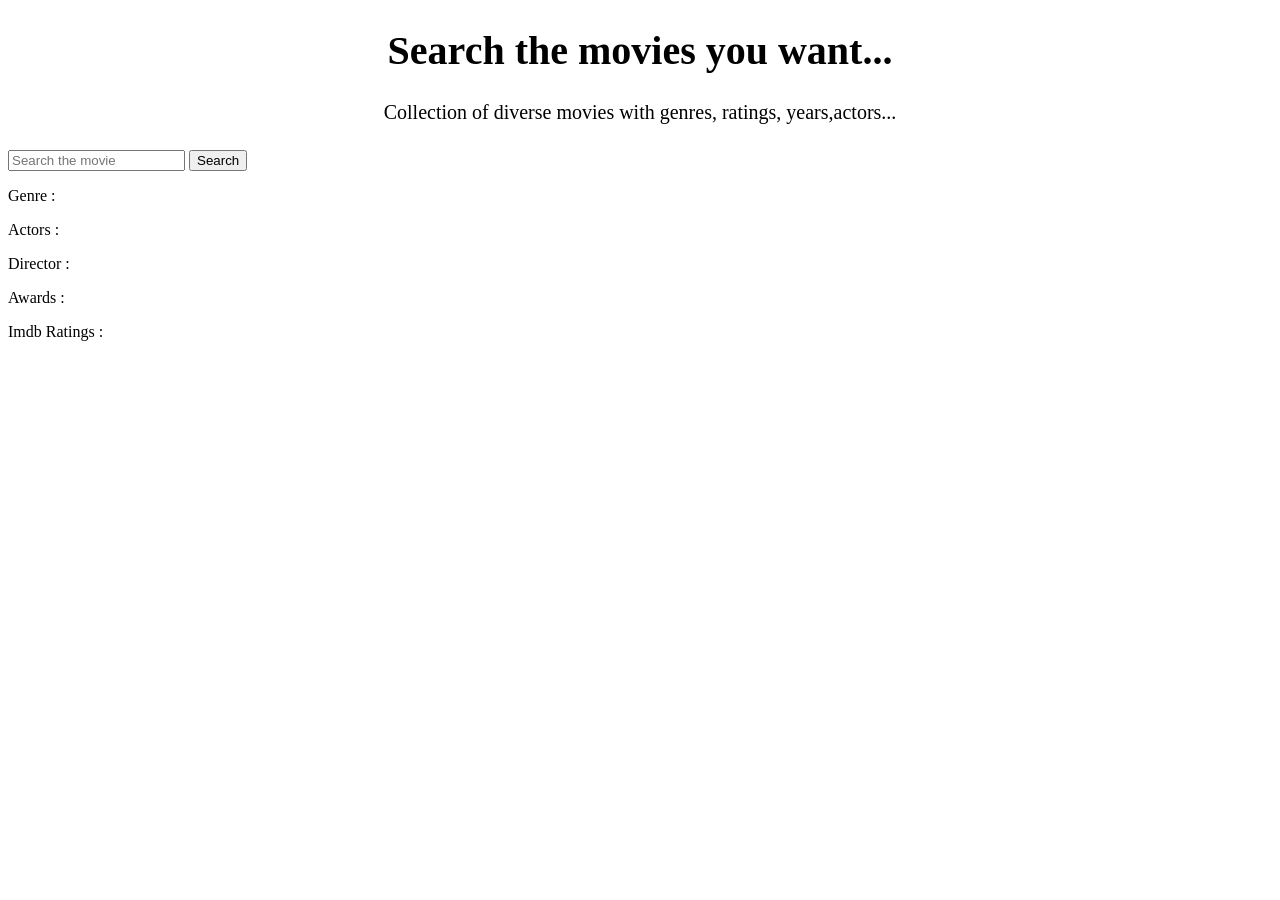
==== index.html @ 04775523 "title is chaged from movie to index" ====
<!DOCTYPE html>
<html lang="en">
<head>
    <meta charset="UTF-8">
    <meta name="viewport" content="width=device-width, initial-scale=1.0">
    <title>Mapping</title>
    <link rel="stylesheet" href="map.css">
</head>
<body>
    <div class="class">
        <h1 style="text-align: center;font-weight: bold;font-size: 40px;">Search the movies you want...</h1>
        <h4 style="text-align: center;font-size: 20px;font-weight: 400;">Collection of diverse movies with genres, ratings, years,actors...</h4>
        <div class="flex">
            <input type="text" placeholder="Search the movie" class="input" id="movieInput">
            <button class="btn" id="SearchButton"  onclick="MovieDetails()">Search</button>
        </div>
        <div class="container" class="" id="container">
            <div class="movie-flex-box">
                <div class="movieDetails">
                    <p><span  id="title" style="font-size: 20px;font-weight: 800;color: white;"></span></p>
                    <p><span id="des" style="color: white;"></span></p>
                    <div class="flex-image">
                    <div class="details">
                        <p>Genre : <span id="genre"></span></p>
                        <p>Actors : <span id="actors"></span></p>
                        <p>Director : <span id="director"></span></p>
                        <p>Awards : <span id="awards"></span></p>
                        <p>Imdb Ratings : <span id="imdb"></span></p>
                    </div>
                    </div>
                </div>
                <div class="image">
                    <img src="" id="movieImage" alt="" class="movieImage">
                    <div class="review" style="font-size: 10px;padding: none;"><p id="review" ></p></div>
                </div>
            </div>
        </div>
        <div class="error">
            <h1 id="error"></h1>
        </div>
    </div>
    <script src="movie.js"></script>
</body>
</html>
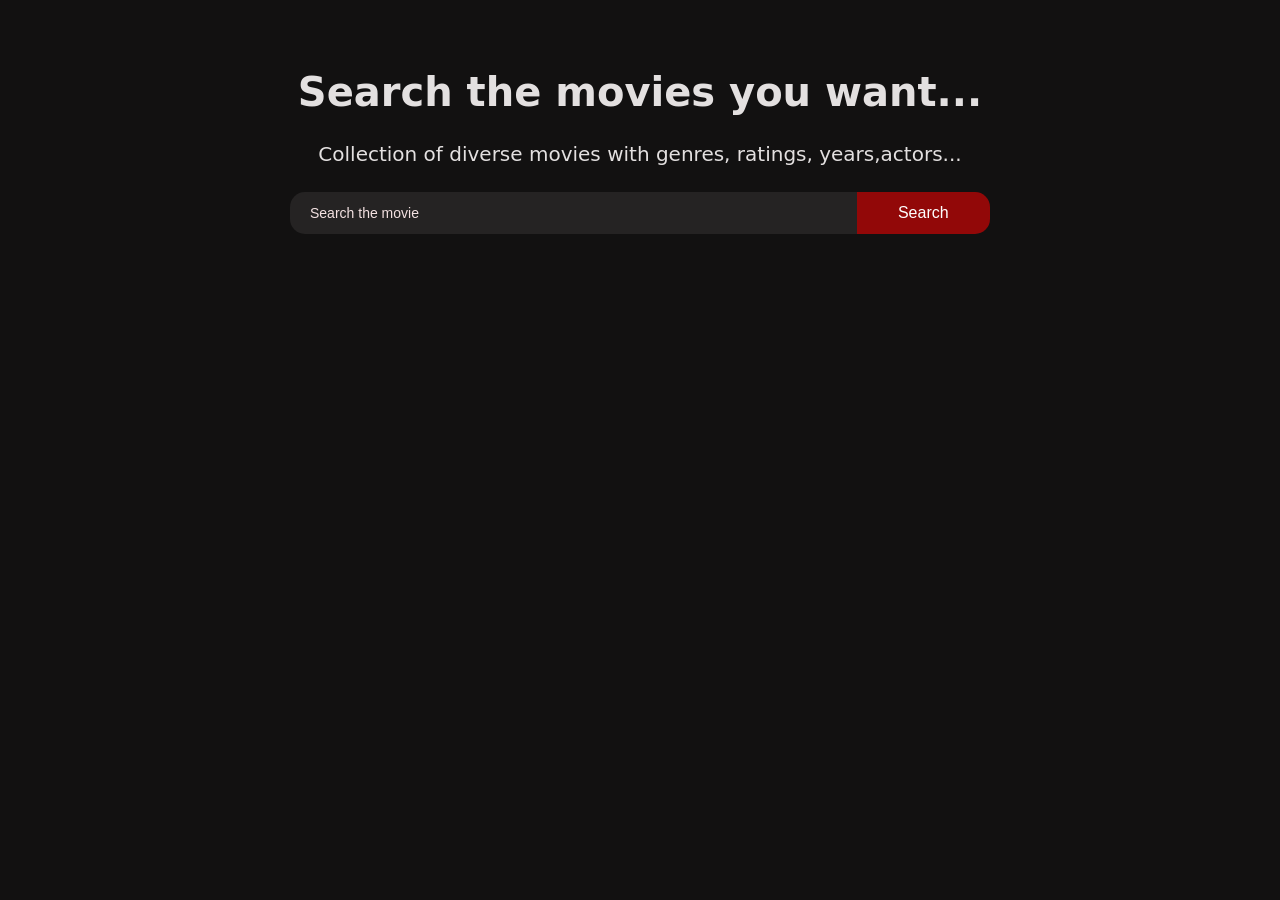
==== commit 1b516df9: "css link is added" ====
--- a/index.html
+++ b/index.html
@@ -4,7 +4,7 @@
     <meta charset="UTF-8">
     <meta name="viewport" content="width=device-width, initial-scale=1.0">
     <title>Mapping</title>
-    <link rel="stylesheet" href="map.css">
+    <link rel="stylesheet" href="movie.css">
 </head>
 <body>
     <div class="class">
--- a/movie.css
+++ b/movie.css
@@ -0,0 +1,121 @@
+body{
+    font-family: system-ui, -apple-system, BlinkMacSystemFont, 'Segoe UI', Roboto, Oxygen, Ubuntu, Cantarell, 'Open Sans', 'Helvetica Neue', sans-serif;
+    box-sizing: border-box;
+    margin: none;
+    background-color: rgba(7, 6, 6, 0.952);
+}
+.class{
+    width: 700px;
+    margin: 30px  auto;
+    /* border: 1px solid rgb(48, 47, 47); */
+    color: rgb(227, 224, 224);
+    border-radius: 18px;
+    padding: 12px 50px;
+}
+.details{
+    font-size: 15px;
+    color: white;
+    font-weight: 400;
+}
+.input{
+    width: 80%;
+    padding: 12px 20px;
+    background-color: rgb(37, 35, 35);
+    color: rgb(224, 215, 215);
+    border: none;
+    /* border: 1px solid rgb(63, 62, 62); */
+    border-radius: 15px 0 0 15px  ;
+    font-size: 14px;
+}
+.input::placeholder{
+    color: rgb(243, 225, 225);
+}
+.input:focus{
+    outline: none;
+}
+.btn{
+    background-color:rgba(255, 0, 0, 0.541);
+    color:white;
+    border: none;
+    border-radius:0 15px 15px 0;
+    padding: 12px 15px;
+    font-size: 16px;
+    cursor: pointer;
+    width: 20%;
+}
+.btn:hover{
+    background-color: rgb(171, 44, 44);
+}
+.flex{
+    display: flex;
+}
+.movieImage{
+    height: 290px;
+    border-radius: 20px;
+    
+}
+/* .flex-image{
+    width: 100%;
+    margin-top: 30px;
+    display: flex;
+    justify-content: space-between;
+} */
+.hidden{
+    display: none;
+}
+.movie-flex-box{
+    display: flex;
+    gap: 60px;
+    margin-top: 30px;
+}
+.image{
+    position: relative;
+}
+.great-review{
+    width: 150px;
+    background-color: rgb(4, 95, 63);
+    border-radius: 18px;
+    position: absolute;
+    top: 3px;
+    left: 22px;
+    color: white;
+    height: inherit;
+    text-align: center;
+    font-size: 12px;
+    padding: 0%;
+}
+.good-review{
+    width: 150px;
+    background-color: rgb(162, 157, 57);
+    border-radius: 18px;
+    position: absolute;
+    top: 3px;
+    left: 22px;
+    color: white;
+    height: inherit;
+    text-align: center;
+    font-size: 12px;
+    padding: 0%;
+}
+.bad-review{
+    width: 150px;
+    background-color: rgb(165, 59, 51);
+    border-radius: 18px;
+    position: absolute;
+    top: 3px;
+    left: 22px;
+    color: white;
+    height: inherit;
+    text-align: center;
+    font-size: 12px;
+    padding: 0%;
+}
+.error{
+    margin: 30px 100px;
+    font-weight: 900;
+    text-align: center;
+    transition: .4s;
+}
+.container{
+    transition: .4s;
+}
